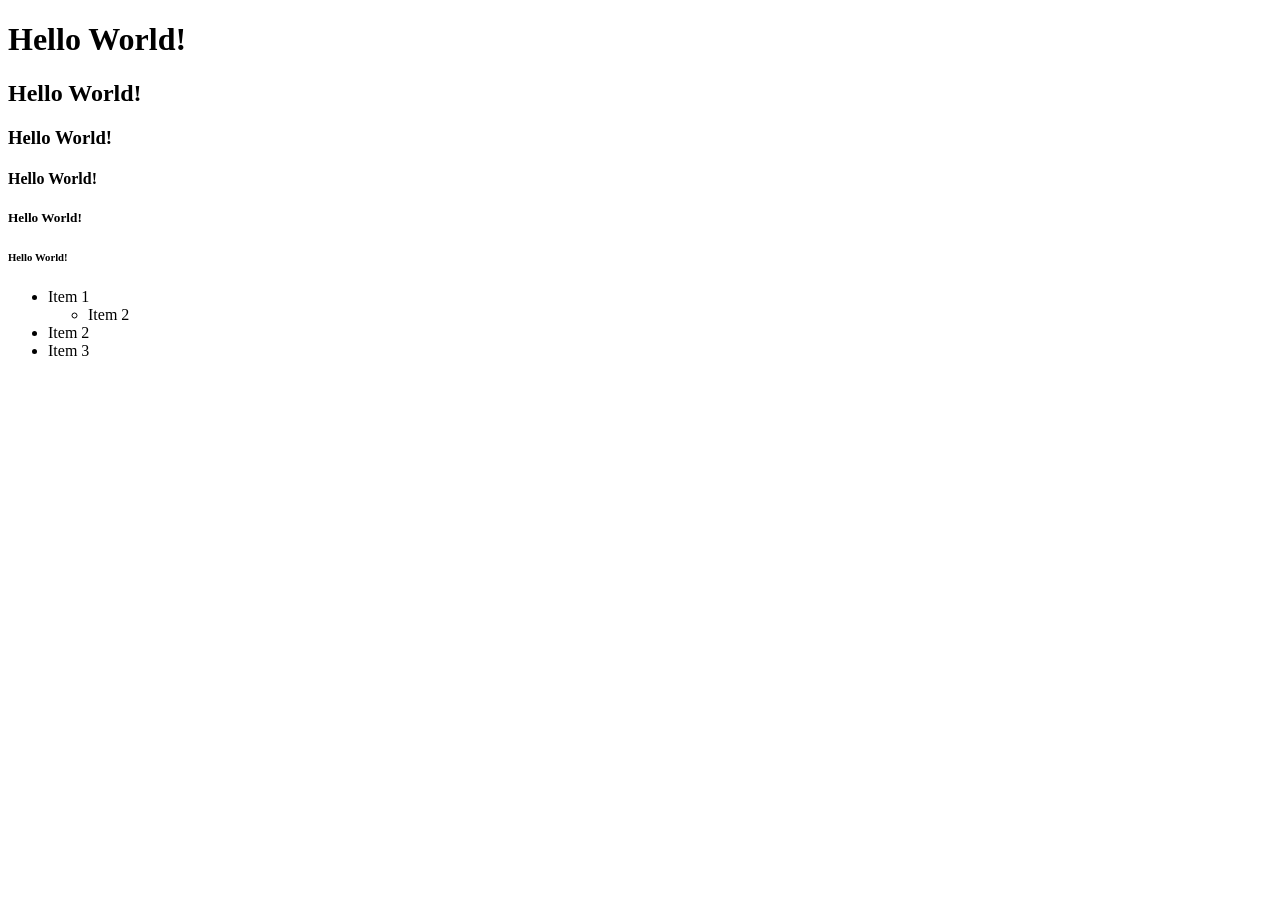
==== index.html @ 8647eb14 "Setup" ====
<!DOCTYPE html>
<html lang="en">
<head>
    <meta charset="UTF-8">
    <title>Title</title>
    <link rel="stylesheet" href="style.css">
</head>
<body>
<h1>Hello World!</h1>
<h2>Hello World!</h2>
<h3>Hello World!</h3>
<h4>Hello World!</h4>
<h5>Hello World!</h5>
<h6>Hello World!</h6>
<ul>
    <li>Item 1</li>
    <ul>
        <li>Item 2</li>
    </ul>
    <li>Item 2</li>
    <li>Item 3</li>
</ul>
</body>
</html>
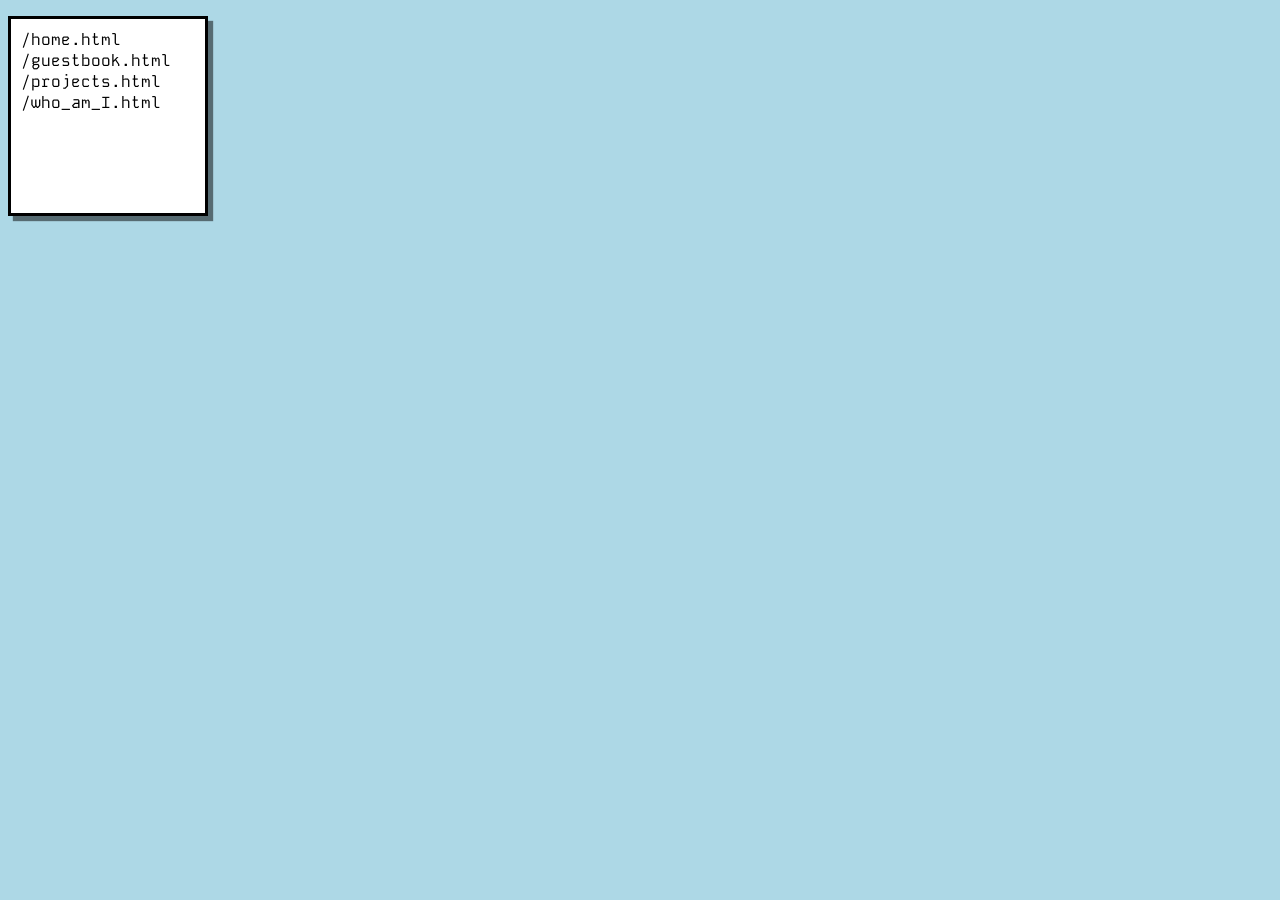
==== commit 12b10fc1: "more setup" ====
--- a/index.html
+++ b/index.html
@@ -1,24 +1,63 @@
 <!DOCTYPE html>
 <html lang="en">
+
 <head>
     <meta charset="UTF-8">
-    <title>Title</title>
-    <link rel="stylesheet" href="style.css">
+    <title>StarBunny's Website</title>
+    <style>
+        @font-face {
+            font-family: "KodeMono";
+            src: url("Assets/Fonts/Kode_Mono/static/KodeMono-Regular.ttf") format("truetype");
+            font-weight: 400;
+            font-style: normal;
+            font-display: swap;
+        }
+        @font-face {
+            font-family: "KodeMono";
+            src: url("Assets/Fonts/Kode_Mono/static/KodeMono-Bold.ttf") format("woff2");
+            font-weight: 700;
+            font-style: normal;
+            font-display: swap;
+        }
+        *{
+            box-sizing: border-box;
+        }
+        body {
+            /*background-image: url('Assets/Images/Backgrounds/draft4LessOpacity.png');*/
+            /*background-repeat: no-repeat;*/
+            /*background-size: cover;*/
+            /*background-position: center;*/
+            /*background-attachment: fixed;*/
+            background-color: lightblue;
+
+            font-family: "KodeMono", sans-serif;
+        }
+        ul {
+            list-style-type: none;
+            background-color: white;
+            width: 200px;
+            height: 200px;
+            box-shadow: 5px 5px 1px rgba(0, 0, 0, 0.500);
+            border: 3px black solid;
+
+            display: flex;
+            flex-direction: column;
+            padding: 10px;
+        }
+        ul li a {
+            text-decoration: none;
+            color: black;
+        }
+    </style>
 </head>
+
 <body>
-<h1>Hello World!</h1>
-<h2>Hello World!</h2>
-<h3>Hello World!</h3>
-<h4>Hello World!</h4>
-<h5>Hello World!</h5>
-<h6>Hello World!</h6>
 <ul>
-    <li>Item 1</li>
-    <ul>
-        <li>Item 2</li>
-    </ul>
-    <li>Item 2</li>
-    <li>Item 3</li>
+    <li><a href="Pages/home.html">/home.html</a></li>
+    <li><a href="Pages/guestbook.html">/guestbook.html</a></li>
+    <li><a href="Pages/projects.html">/projects.html</a></li>
+    <li><a href="Pages/who_am_i.html">/who_am_I.html</a></li>
+
 </ul>
 </body>
 </html>
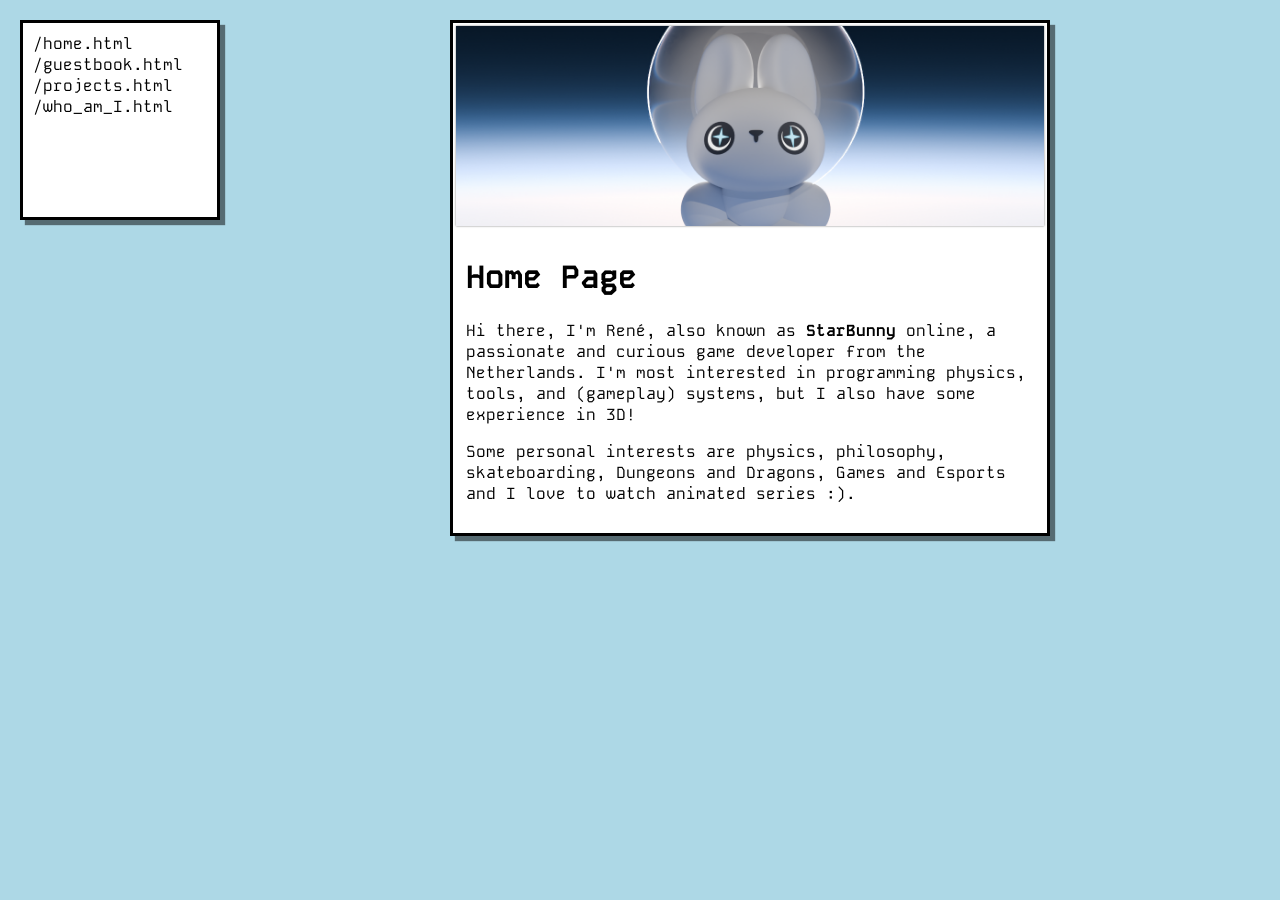
==== commit 635ab9d3: "Update - PlaceHolder Home Page Content - Content Area scrolls vertically - Is always in the center o" ====
--- a/index.html
+++ b/index.html
@@ -29,8 +29,12 @@
             /*background-position: center;*/
             /*background-attachment: fixed;*/
             background-color: lightblue;
+            font-family: "KodeMono", sans-serif;
+            display: flex;
+            flex-direction: row;
+            gap: 10px;
+            margin: 10px 20px 10px 10px;
 
-            font-family: "KodeMono", sans-serif;
         }
         ul {
             list-style-type: none;
@@ -42,22 +46,70 @@
 
             display: flex;
             flex-direction: column;
+            margin: 10px;
             padding: 10px;
+
+            overflow-y: scroll;
         }
         ul li a {
             text-decoration: none;
             color: black;
         }
+        .main-area{
+            background-color: white;
+            width: 600px;
+            height: auto;
+            min-height: 200px;
+            max-height: 90vh;
+            box-shadow: 5px 5px 1px rgba(0, 0, 0, 0.500);
+            border: 3px black solid;
+            padding: 3px;
+            margin: 10px auto;
+            overflow-y: scroll;
+            overflow-x: hidden;
+        }
+        .main-area-image {
+            width: 100%;
+            height: 200px; /* Choose your desired banner height */
+            object-fit: cover;
+            object-position: center;
+            display: block;
+            box-shadow: 0px 0px 2px rgba(0, 0, 0, 0.500);
+        }
+        .main-area-text {
+            padding: 10px;
+        }
+        .main-area::-webkit-scrollbar {
+            display: none;
+        }
     </style>
 </head>
 
 <body>
+
+<!--Navigation Menu-->
 <ul>
     <li><a href="Pages/home.html">/home.html</a></li>
     <li><a href="Pages/guestbook.html">/guestbook.html</a></li>
     <li><a href="Pages/projects.html">/projects.html</a></li>
     <li><a href="Pages/who_am_i.html">/who_am_I.html</a></li>
+</ul>
 
-</ul>
+<!--Main Content Area-->
+<div class="main-area">
+    <img class="main-area-image" src="Assets/Images/Backgrounds/draft4LessOpacity.png" alt="BannerImage">
+    <div class="main-area-text">
+        <h1 style="text-align: left">Home Page</h1>
+        <p>
+            Hi there, I'm René, also known as <b>StarBunny</b> online, a passionate and curious game developer from the Netherlands.
+            I'm most interested in programming physics, tools, and (gameplay) systems,
+            but I also have some experience in 3D!
+        </p>
+        <p>
+            Some personal interests are physics, philosophy, skateboarding, Dungeons and Dragons, Games and Esports
+            and I love to watch animated series :).
+        </p>
+    </div>
+</div>
 </body>
 </html>
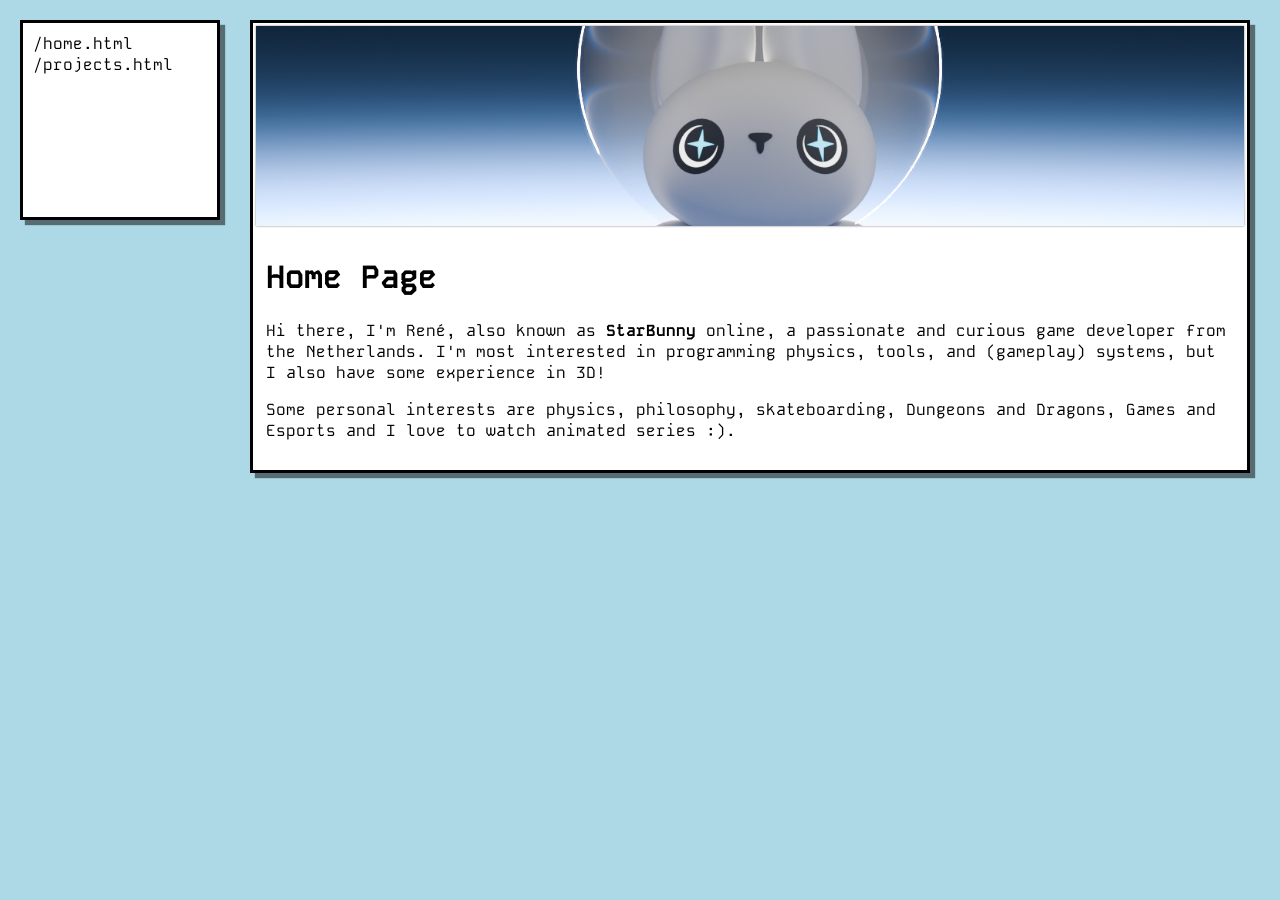
==== commit 77971558: "Project page draft" ====
--- a/index.html
+++ b/index.html
@@ -57,7 +57,7 @@
         }
         .main-area{
             background-color: white;
-            width: 600px;
+            width: 1000px;
             height: auto;
             min-height: 200px;
             max-height: 90vh;
@@ -89,10 +89,8 @@
 
 <!--Navigation Menu-->
 <ul>
-    <li><a href="Pages/home.html">/home.html</a></li>
-    <li><a href="Pages/guestbook.html">/guestbook.html</a></li>
-    <li><a href="Pages/projects.html">/projects.html</a></li>
-    <li><a href="Pages/who_am_i.html">/who_am_I.html</a></li>
+    <li><a href="/index.html">/home.html</a></li>
+    <li><a href="/Pages/projects.html">/projects.html</a></li>
 </ul>
 
 <!--Main Content Area-->
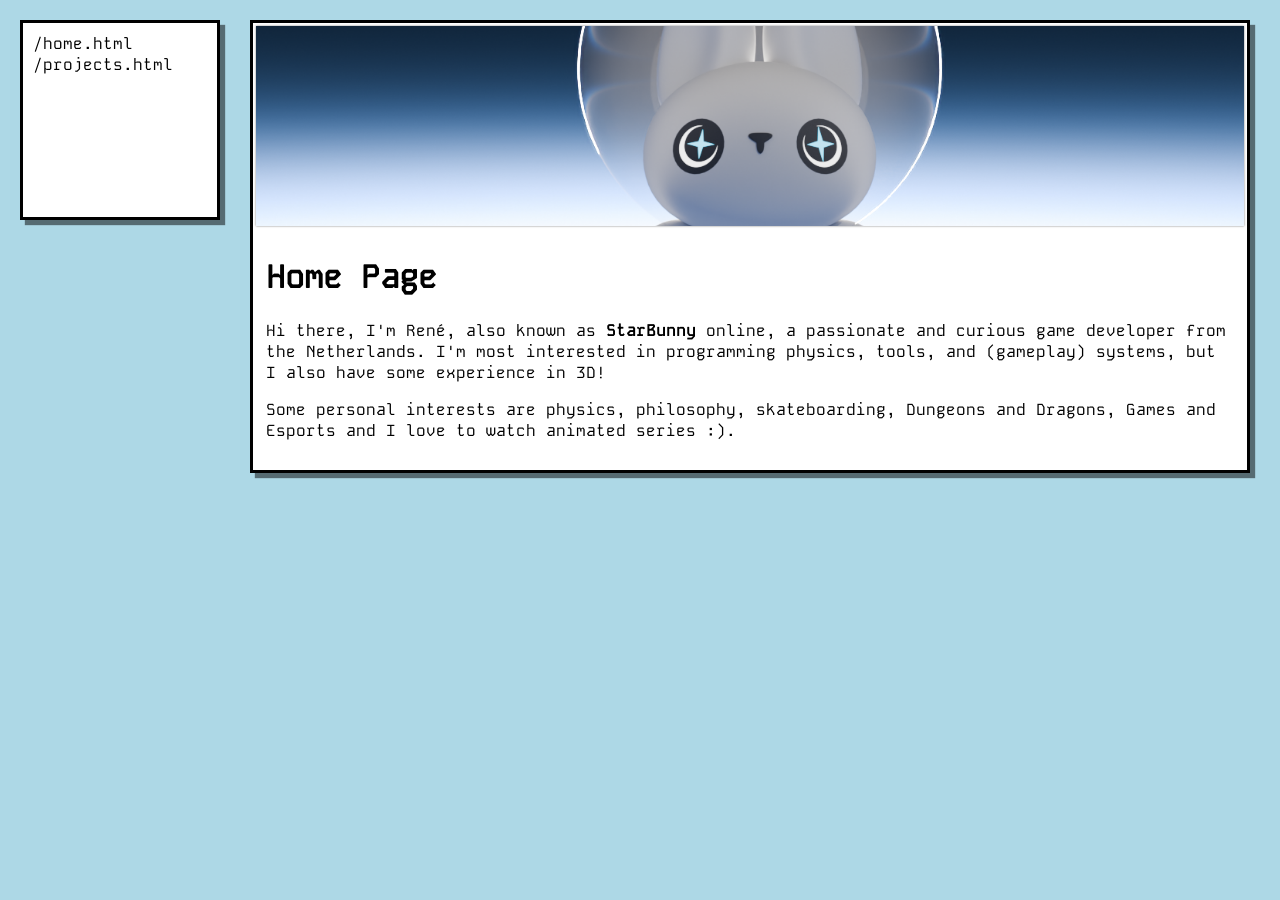
==== commit 7922ad95: "Moved style to style sheet" ====
--- a/index.html
+++ b/index.html
@@ -3,89 +3,11 @@
 
 <head>
     <meta charset="UTF-8">
-    <title>StarBunny's Website</title>
-    <style>
-        @font-face {
-            font-family: "KodeMono";
-            src: url("Assets/Fonts/Kode_Mono/static/KodeMono-Regular.ttf") format("truetype");
-            font-weight: 400;
-            font-style: normal;
-            font-display: swap;
-        }
-        @font-face {
-            font-family: "KodeMono";
-            src: url("Assets/Fonts/Kode_Mono/static/KodeMono-Bold.ttf") format("woff2");
-            font-weight: 700;
-            font-style: normal;
-            font-display: swap;
-        }
-        *{
-            box-sizing: border-box;
-        }
-        body {
-            /*background-image: url('Assets/Images/Backgrounds/draft4LessOpacity.png');*/
-            /*background-repeat: no-repeat;*/
-            /*background-size: cover;*/
-            /*background-position: center;*/
-            /*background-attachment: fixed;*/
-            background-color: lightblue;
-            font-family: "KodeMono", sans-serif;
-            display: flex;
-            flex-direction: row;
-            gap: 10px;
-            margin: 10px 20px 10px 10px;
-
-        }
-        ul {
-            list-style-type: none;
-            background-color: white;
-            width: 200px;
-            height: 200px;
-            box-shadow: 5px 5px 1px rgba(0, 0, 0, 0.500);
-            border: 3px black solid;
-
-            display: flex;
-            flex-direction: column;
-            margin: 10px;
-            padding: 10px;
-
-            overflow-y: scroll;
-        }
-        ul li a {
-            text-decoration: none;
-            color: black;
-        }
-        .main-area{
-            background-color: white;
-            width: 1000px;
-            height: auto;
-            min-height: 200px;
-            max-height: 90vh;
-            box-shadow: 5px 5px 1px rgba(0, 0, 0, 0.500);
-            border: 3px black solid;
-            padding: 3px;
-            margin: 10px auto;
-            overflow-y: scroll;
-            overflow-x: hidden;
-        }
-        .main-area-image {
-            width: 100%;
-            height: 200px; /* Choose your desired banner height */
-            object-fit: cover;
-            object-position: center;
-            display: block;
-            box-shadow: 0px 0px 2px rgba(0, 0, 0, 0.500);
-        }
-        .main-area-text {
-            padding: 10px;
-        }
-        .main-area::-webkit-scrollbar {
-            display: none;
-        }
-    </style>
+    <title>StarBunny's Home</title>
+    <link rel="stylesheet" type="text/css" href="/CSS/style.css">
 </head>
 
-<body>
+<body class="home-body">
 
 <!--Navigation Menu-->
 <ul>
--- a/CSS/style.css
+++ b/CSS/style.css
@@ -0,0 +1,104 @@
+@font-face {
+    font-family: "KodeMono";
+    src: url("../Assets/Fonts/Kode_Mono/KodeMono-VariableFont_ROND,wdth,wght.ttf") format("truetype");
+    font-weight: 400;
+    font-style: auto;
+    font-display: swap;
+}
+*{
+    box-sizing: border-box;
+    font-family: "KodeMono", sans-serif !important;
+}
+body {
+    /*background-image: url('Assets/Images/Backgrounds/draft4LessOpacity.png');*/
+    /*background-repeat: no-repeat;*/
+    /*background-size: cover;*/
+    /*background-position: center;*/
+    /*background-attachment: fixed;*/
+    display: flex;
+    flex-direction: row;
+    gap: 10px;
+    margin: 10px 20px 10px 10px;
+}
+.home-body{
+    background-color: lightblue;
+}
+.projects-body{
+    background-color: rgb(255, 220, 255);
+}
+ul {
+    list-style-type: none;
+    background-color: white;
+    width: 200px;
+    height: 200px;
+    box-shadow: 5px 5px 1px rgba(0, 0, 0, 0.500);
+    border: 3px black solid;
+
+    display: flex;
+    flex-direction: column;
+    margin: 10px;
+    padding: 10px;
+
+    overflow-y: scroll;
+}
+ul li a {
+    text-decoration: none;
+    color: black;
+}
+.main-area{
+    background-color: white;
+    width: 1000px;
+    height: auto;
+    min-height: 200px;
+    max-height: 90vh;
+    box-shadow: 5px 5px 1px rgba(0, 0, 0, 0.500);
+    border: 3px black solid;
+    padding: 3px;
+    margin: 10px auto;
+    overflow-y: scroll;
+    overflow-x: hidden;
+}
+.main-area-image {
+    width: 100%;
+    height: 200px; /* Choose your desired banner height */
+    object-fit: cover;
+    object-position: center;
+    display: block;
+    box-shadow: 0px 0px 2px rgba(0, 0, 0, 0.500);
+}
+.main-area-text {
+    padding: 10px;
+}
+::-webkit-scrollbar {
+    display: none;
+}
+.project{
+    display: flex;
+    flex-direction: row;
+    align-items: center;
+    height: 200px;
+    background-color: white;
+    margin: 10px;
+    outline: 3px solid black;
+    box-shadow: 1px 1px 1px rgba(0, 0, 0, 0.500);
+    overflow: clip;
+    text-decoration: none;
+    color: black;
+}
+.project-image{
+    height: auto;
+    max-height: calc(100% - 20px);
+    margin-left: 10px;
+    outline: 1px solid black;
+    box-shadow: 0px 0px 2px rgba(0, 0, 0, 0.500);
+}
+.project-text{
+    background-color: white;
+    flex: 1;
+    align-self: stretch;
+    margin: 10px;
+    padding: 10px;
+    outline: 1px solid black;
+
+    overflow-y: scroll;
+}
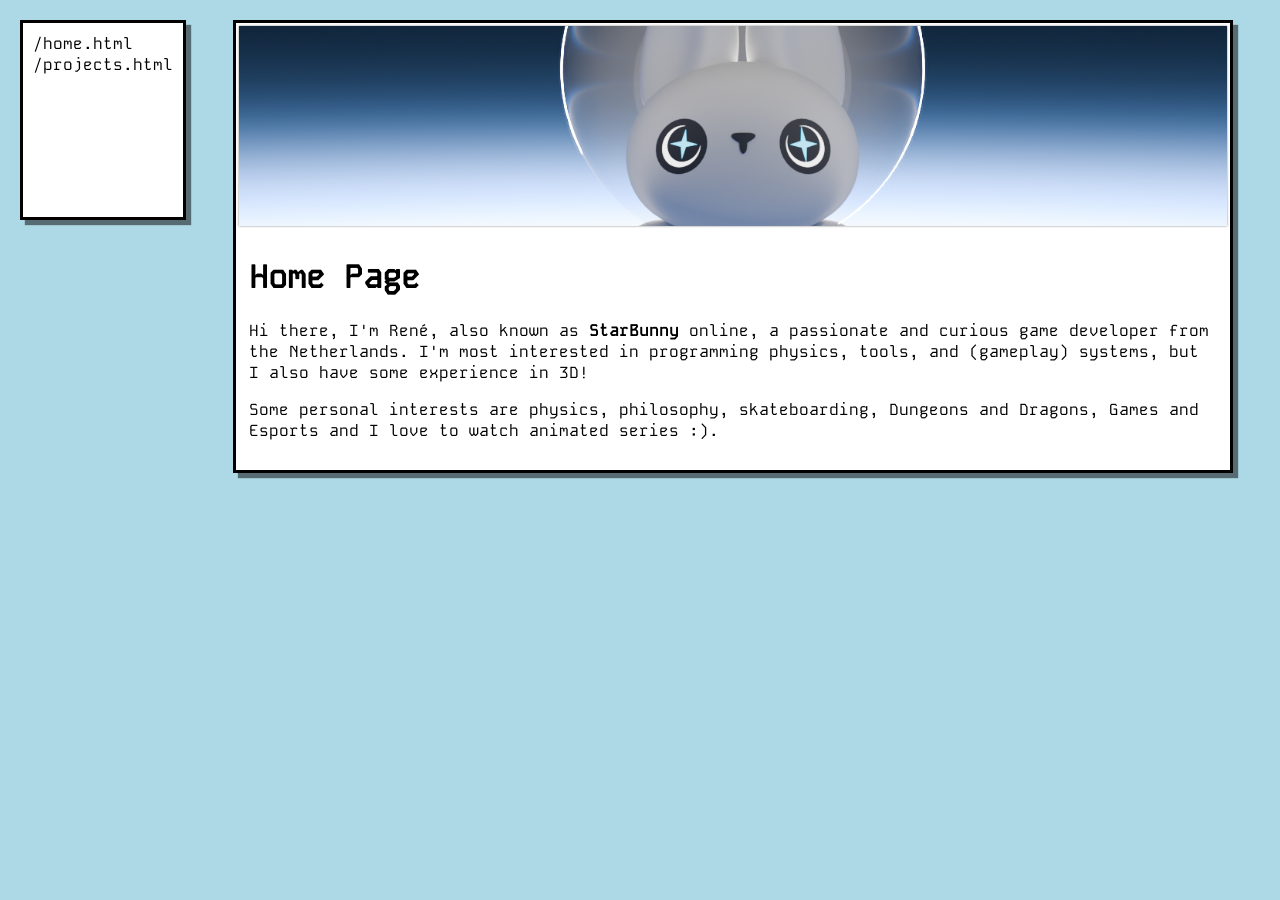
==== commit 2c71a356: "project pages draft" ====
--- a/index.html
+++ b/index.html
@@ -17,7 +17,7 @@
 
 <!--Main Content Area-->
 <div class="main-area">
-    <img class="main-area-image" src="Assets/Images/Backgrounds/draft4LessOpacity.png" alt="BannerImage">
+    <img class="main-area-image" src="/Assets/Images/Backgrounds/draft4LessOpacity.png" alt="BannerImage">
     <div class="main-area-text">
         <h1 style="text-align: left">Home Page</h1>
         <p>
--- a/CSS/style.css
+++ b/CSS/style.css
@@ -26,10 +26,13 @@
 .projects-body{
     background-color: rgb(255, 220, 255);
 }
+.project-page-body{
+    background-color: rgb(220, 255, 220);
+}
 ul {
     list-style-type: none;
     background-color: white;
-    width: 200px;
+    min-width: 150px;
     height: 200px;
     box-shadow: 5px 5px 1px rgba(0, 0, 0, 0.500);
     border: 3px black solid;
@@ -84,10 +87,16 @@
     overflow: clip;
     text-decoration: none;
     color: black;
+    transition: transform 0.1s ease-in-out;
+}
+.project:hover{
+    transform: scale(1.03);
 }
 .project-image{
     height: auto;
     max-height: calc(100% - 20px);
+    aspect-ratio: 1 / 1;
+    object-fit: cover;
     margin-left: 10px;
     outline: 1px solid black;
     box-shadow: 0px 0px 2px rgba(0, 0, 0, 0.500);
@@ -101,4 +110,34 @@
     outline: 1px solid black;
 
     overflow-y: scroll;
+}
+.back-button{
+    display: flex;
+    background-color: white;
+    min-width: 100px;
+    height: 50px;
+    box-shadow: 5px 5px 1px rgba(0, 0, 0, 0.500);
+    border: 3px black solid;
+    margin: 10px;
+    padding: 10px;
+    text-decoration: none;
+    justify-content: center;
+    align-items: center;
+    color: black;
+}
+.gallery {
+    display: grid;
+    grid-template-columns: repeat(auto-fit, minmax(300px, 1fr));
+    gap: 15px;
+    width: 100%;
+}
+
+.gallery img {
+    width: 100%;
+    object-fit: cover;
+    transition: transform 0.1s ease-in-out;
+}
+
+.gallery img:hover {
+    transform: scale(1.03);
 }
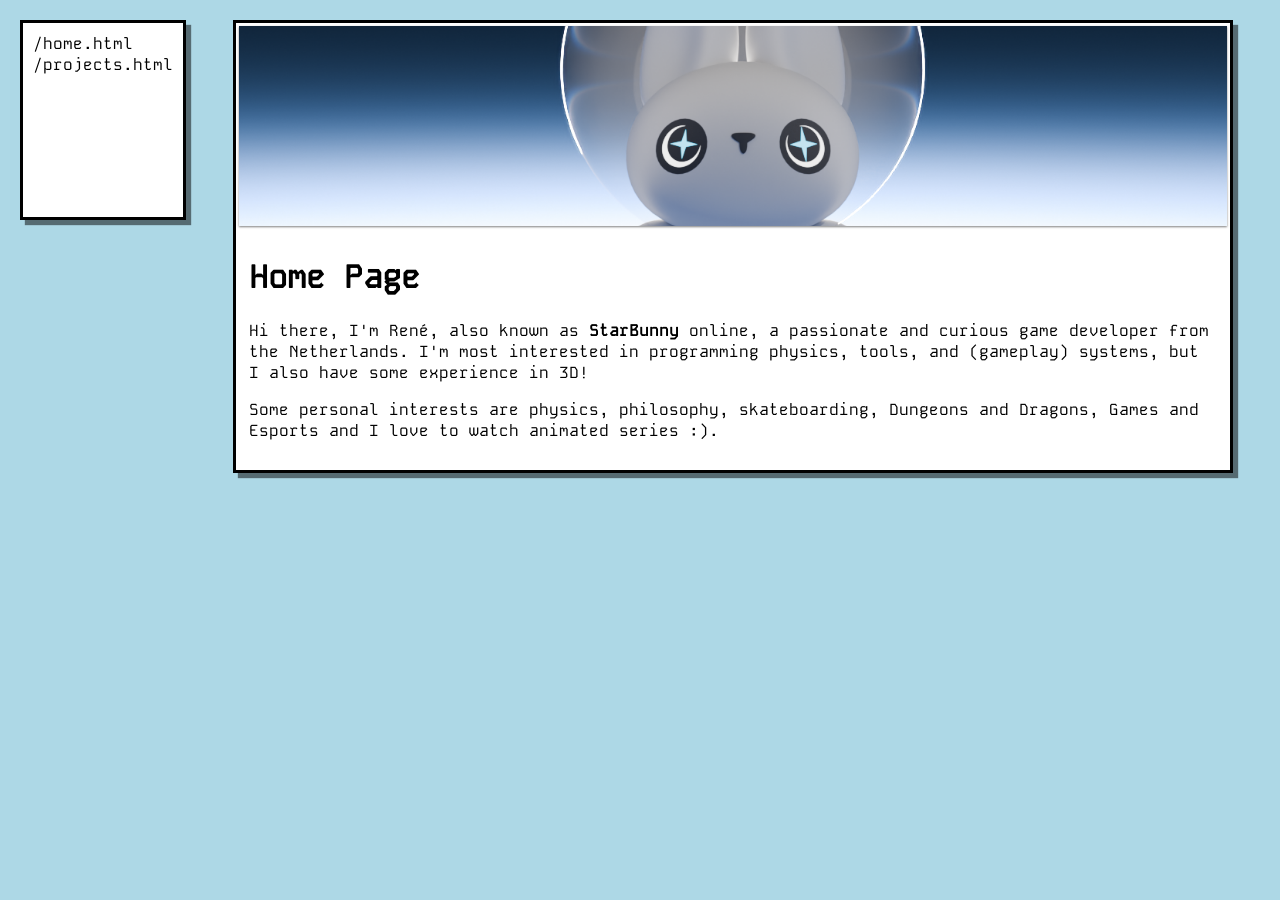
==== commit 481c0b59: "Added itch and github links to projects" ====
--- a/index.html
+++ b/index.html
@@ -10,7 +10,7 @@
 <body class="home-body">
 
 <!--Navigation Menu-->
-<ul>
+<ul class="nav">
     <li><a href="/index.html">/home.html</a></li>
     <li><a href="/Pages/projects.html">/projects.html</a></li>
 </ul>
--- a/CSS/style.css
+++ b/CSS/style.css
@@ -29,7 +29,7 @@
 .project-page-body{
     background-color: rgb(220, 255, 220);
 }
-ul {
+ul.nav {
     list-style-type: none;
     background-color: white;
     min-width: 150px;
@@ -44,14 +44,14 @@
 
     overflow-y: scroll;
 }
-ul li a {
+ul.nav li a {
     text-decoration: none;
     color: black;
 }
 .main-area{
     background-color: white;
     width: 1000px;
-    height: auto;
+    height: fit-content;
     min-height: 200px;
     max-height: 90vh;
     box-shadow: 5px 5px 1px rgba(0, 0, 0, 0.500);
@@ -67,7 +67,7 @@
     object-fit: cover;
     object-position: center;
     display: block;
-    box-shadow: 0px 0px 2px rgba(0, 0, 0, 0.500);
+    box-shadow: 0px 1px 2px rgba(0, 0, 0, 0.500);
 }
 .main-area-text {
     padding: 10px;
@@ -83,7 +83,7 @@
     background-color: white;
     margin: 10px;
     outline: 3px solid black;
-    box-shadow: 1px 1px 1px rgba(0, 0, 0, 0.500);
+    box-shadow: 3px 3px 1px rgba(0, 0, 0, 0.500);
     overflow: clip;
     text-decoration: none;
     color: black;
@@ -99,7 +99,7 @@
     object-fit: cover;
     margin-left: 10px;
     outline: 1px solid black;
-    box-shadow: 0px 0px 2px rgba(0, 0, 0, 0.500);
+    box-shadow: 3px 3px 1px rgba(0, 0, 0, 0.500);
 }
 .project-text{
     background-color: white;
@@ -108,6 +108,7 @@
     margin: 10px;
     padding: 10px;
     outline: 1px solid black;
+    box-shadow: 3px 3px 1px rgba(0, 0, 0, 0.500);
 
     overflow-y: scroll;
 }
@@ -125,19 +126,61 @@
     align-items: center;
     color: black;
 }
+.heading {
+    display: flex;
+    align-items: center;
+    gap: 15px;
+}
+.heading p {
+    white-space: nowrap;
+    margin: 0;
+}
+.heading span {
+    flex: 1;
+    height: 1px;
+    background-color: black;
+}
+.project-links{
+    list-style-type: none;
+    background-color: white;
+    padding-left: 20px;
+
+    overflow-y: scroll;
+}
 .gallery {
     display: grid;
     grid-template-columns: repeat(auto-fit, minmax(300px, 1fr));
+    align-items: center;
+    justify-content: center;
     gap: 15px;
     width: 100%;
 }
-
+.gallery.puzzlepals{
+    grid-template-columns: repeat(auto-fit, minmax(200px, 1fr));
+}
+.gallery.puzzlepals figure{
+    margin: 10px;
+}
+.gallery figure figcaption{
+    margin: 10px;
+    text-align: center;
+}
 .gallery img {
     width: 100%;
     object-fit: cover;
     transition: transform 0.1s ease-in-out;
+    outline: 1px solid black;
+    box-shadow: 0px 0px 10px rgba(0, 0, 0, 0.500);;
 }
-
 .gallery img:hover {
     transform: scale(1.03);
+}
+details{
+    margin: 10px;
+    padding: 10px;
+    outline: 1px solid black;
+    box-shadow: 3px 3px 1px rgba(0, 0, 0, 0.500);
+}
+details p{
+    margin: 10px;
 }
